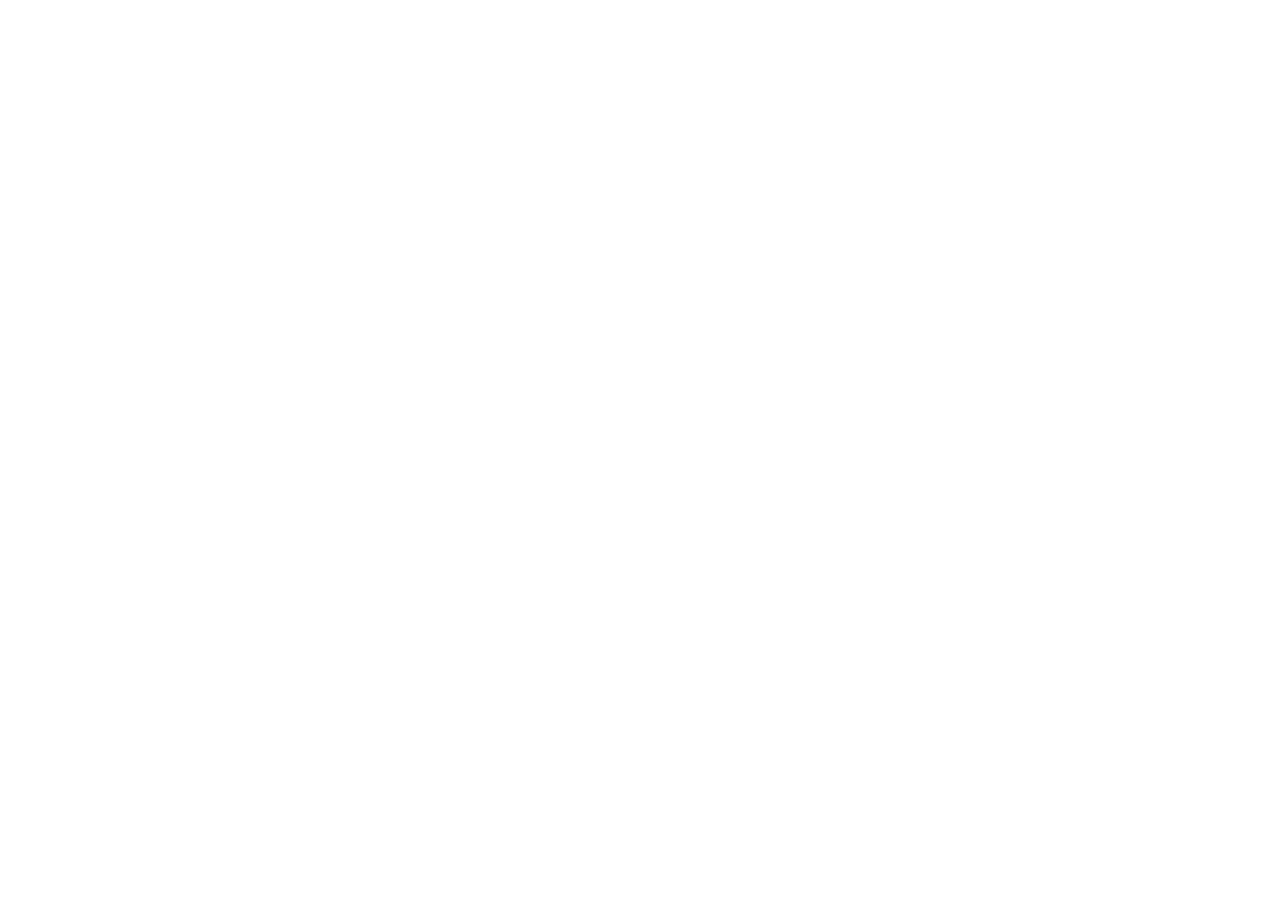
==== P1.html @ 0d8e9fd4 "." ====
<!DOCTYPE html>
<html lang="en">
<head>
    <meta charset="UTF-8">
    <meta name="viewport" content="width=device-width, initial-scale=1.0">
    <title>Practica 1</title>
    <link rel="stylesheet" href="css/P1">

</head>
<body>
    <script>
        console.log("Adan Gerardo Trejo Garcia")
        console.log("21550385")
    </script>
    
</body>
</html>
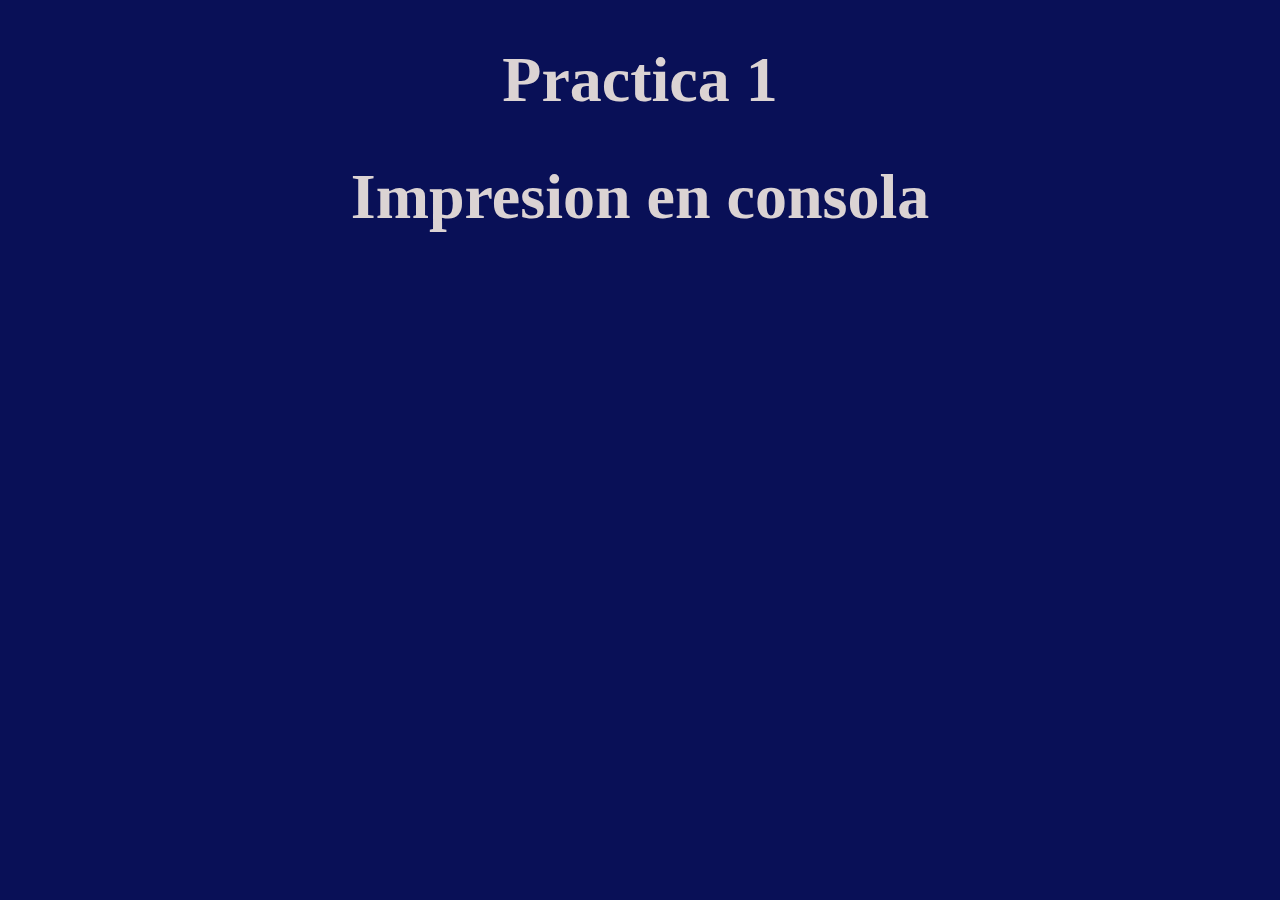
==== commit 00aeeb76: "Practica 1" ====
--- a/P1.html
+++ b/P1.html
@@ -1,17 +1,20 @@
 <!DOCTYPE html>
 <html lang="en">
+
 <head>
     <meta charset="UTF-8">
     <meta name="viewport" content="width=device-width, initial-scale=1.0">
     <title>Practica 1</title>
-    <link rel="stylesheet" href="css/P1">
+    <link rel="stylesheet" href="css/P1.css">
+</head>
 
-</head>
 <body>
+    <h1>Practica 1</h1>
+    <h1>Impresion en consola</h1>
     <script>
-        console.log("Adan Gerardo Trejo Garcia")
-        console.log("21550385")
+        console.log("Adan Gerardo Trejo Garcia");
+        console.log("21550385");
     </script>
-    
 </body>
+
 </html>--- a/css/P1.css
+++ b/css/P1.css
@@ -0,0 +1,14 @@
+body {
+    background-color: #091057;
+}
+
+a {
+    text-decoration: none;
+    color: black;
+}
+
+h1 {
+    text-align: center;
+    font-size: 4rem;
+    color: #DBD3D3;
+}